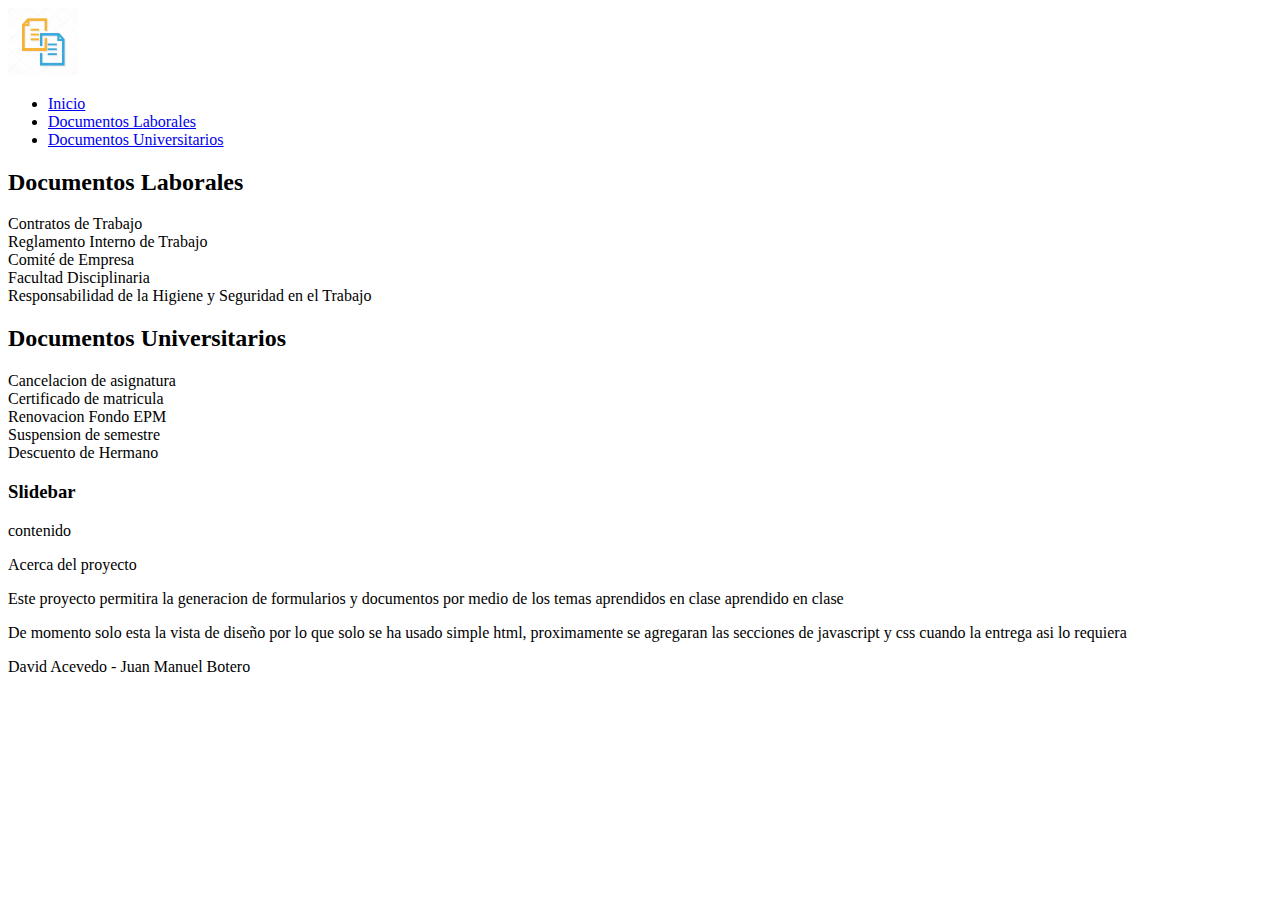
==== Index.html @ 9abae58e "Cambio del nombre del archivo a Index.html, agregados los archivos universitarios y agregada la secc" ====
<!doctype html>
<html>
<head>
      <title>Proyecto DSW</title>
</head>
<body>

  <header>
    <div>
      <img src="logo.jpg" width="70" >
    </div>
    <nav>
      <ul>

        <li><a href="#">Inicio</a></li>
        <li><a href="#">Documentos Laborales</a></li>
        <li><a href="#">Documentos Universitarios</a></li>

      </ul>
    </nav>
  </header>

  <section class="wrapper">
    <section class="main">
        <article>
          <h2>Documentos Laborales</h2>
          <p>Contratos de Trabajo <br>Reglamento Interno de Trabajo </br> Comité de Empresa <br>Facultad Disciplinaria</br>Responsabilidad de la Higiene y Seguridad en el Trabajo</p>

        </article>

        <article>
          <h2>Documentos Universitarios</h2>
          <p>Cancelacion de asignatura <br>Certificado de matricula </br> Renovacion Fondo EPM <br>Suspension de semestre</br>Descuento de Hermano</p>
        </article>
    </section>
    <aside>
      <h3>Slidebar</h3>
      <p>contenido</p>
    </aside>
  </section>

  <footer>
    <p>Acerca del proyecto</p>
    <p>Este proyecto permitira la generacion de formularios y documentos por medio de los temas aprendidos en clase aprendido en clase</p>
	<p>De momento solo esta la vista de diseño por lo que solo se ha usado simple html, proximamente se agregaran las secciones de javascript y css cuando la entrega asi lo requiera</p>
    <p>David Acevedo - Juan Manuel Botero</p>
  </footer>

</body>
</html>
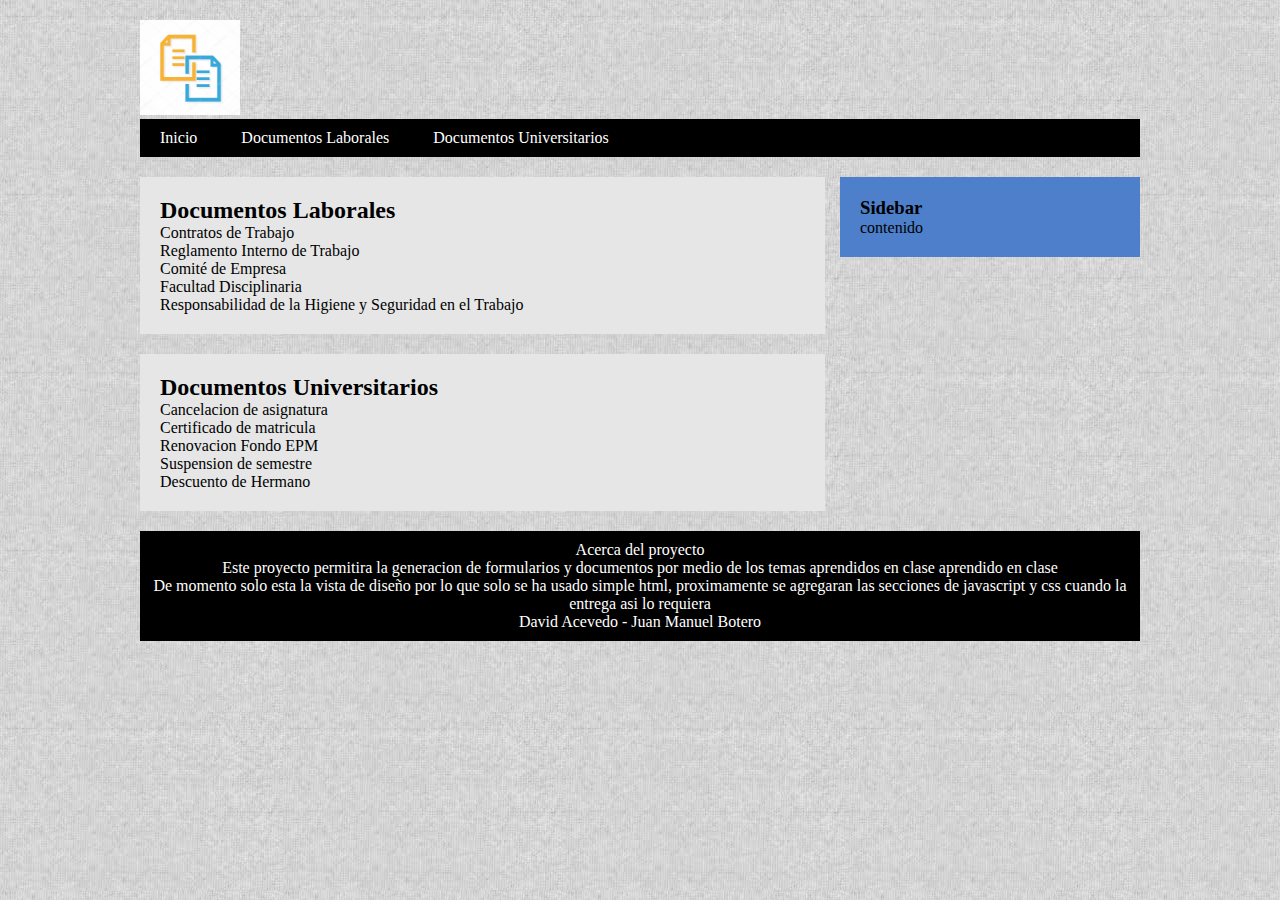
==== commit a54bd010: "Merge branch 'master' of https://github.com/juanbotero/juanbotero.github.io" ====
--- a/Index.html
+++ b/Index.html
@@ -2,26 +2,25 @@
 <html>
 <head>
       <title>Proyecto DSW</title>
+      <link rel="stylesheet" href="estilos.css">
 </head>
 <body>
 
   <header>
     <div>
-      <img src="logo.jpg" width="70" >
+      <img src="logo.jpg" width="100" >
     </div>
     <nav>
-      <ul>
-
+      <ul class= "menu">
         <li><a href="#">Inicio</a></li>
         <li><a href="#">Documentos Laborales</a></li>
         <li><a href="#">Documentos Universitarios</a></li>
-
       </ul>
     </nav>
   </header>
 
-  <section class="wrapper">
-    <section class="main">
+  <section class="main">
+    <section class="articles">
         <article>
           <h2>Documentos Laborales</h2>
           <p>Contratos de Trabajo <br>Reglamento Interno de Trabajo </br> Comité de Empresa <br>Facultad Disciplinaria</br>Responsabilidad de la Higiene y Seguridad en el Trabajo</p>
@@ -34,7 +33,7 @@
         </article>
     </section>
     <aside>
-      <h3>Slidebar</h3>
+      <h3>Sidebar</h3>
       <p>contenido</p>
     </aside>
   </section>
--- a/estilos.css
+++ b/estilos.css
@@ -0,0 +1,69 @@
+*{
+  margin: 0;
+  padding: 0;
+}
+
+body{
+  background:url(fondo.jpg);
+}
+
+header , .main , footer {
+  /*background;white;*/
+  width: 90%;
+  max-width:1000px;
+  margin:20px auto;
+}
+
+.menu {
+  width: 100%;
+  background:black;
+  list-style: none;
+  margin:0;
+  padding: 0;
+}
+
+.menu li {
+  display: inline-block;
+}
+
+.menu li a {
+  padding: 10px 20px;
+  display: inline-block;
+  color:white;
+  text-decoration: none;
+}
+
+.menu li a:hover{
+  background:red;
+  color: black;
+
+}
+
+.main .articles {
+  width: 68.5%;
+  margin-right: 1.5%;
+  float: left;
+  /*background: white;*/
+}
+
+.main .articles article {
+  padding: 20px;
+  background: #e6e6e6;
+  margin-bottom: 20px;
+}
+
+aside{
+  width: 30%;
+  background:#4D7FCB;
+  float: left;
+  padding: 20px;
+  box-sizing: border-box;
+}
+
+footer{
+  background: black;
+  color: white;
+  clear: both;
+  padding: 10px 0px;
+  text-align: center;
+}
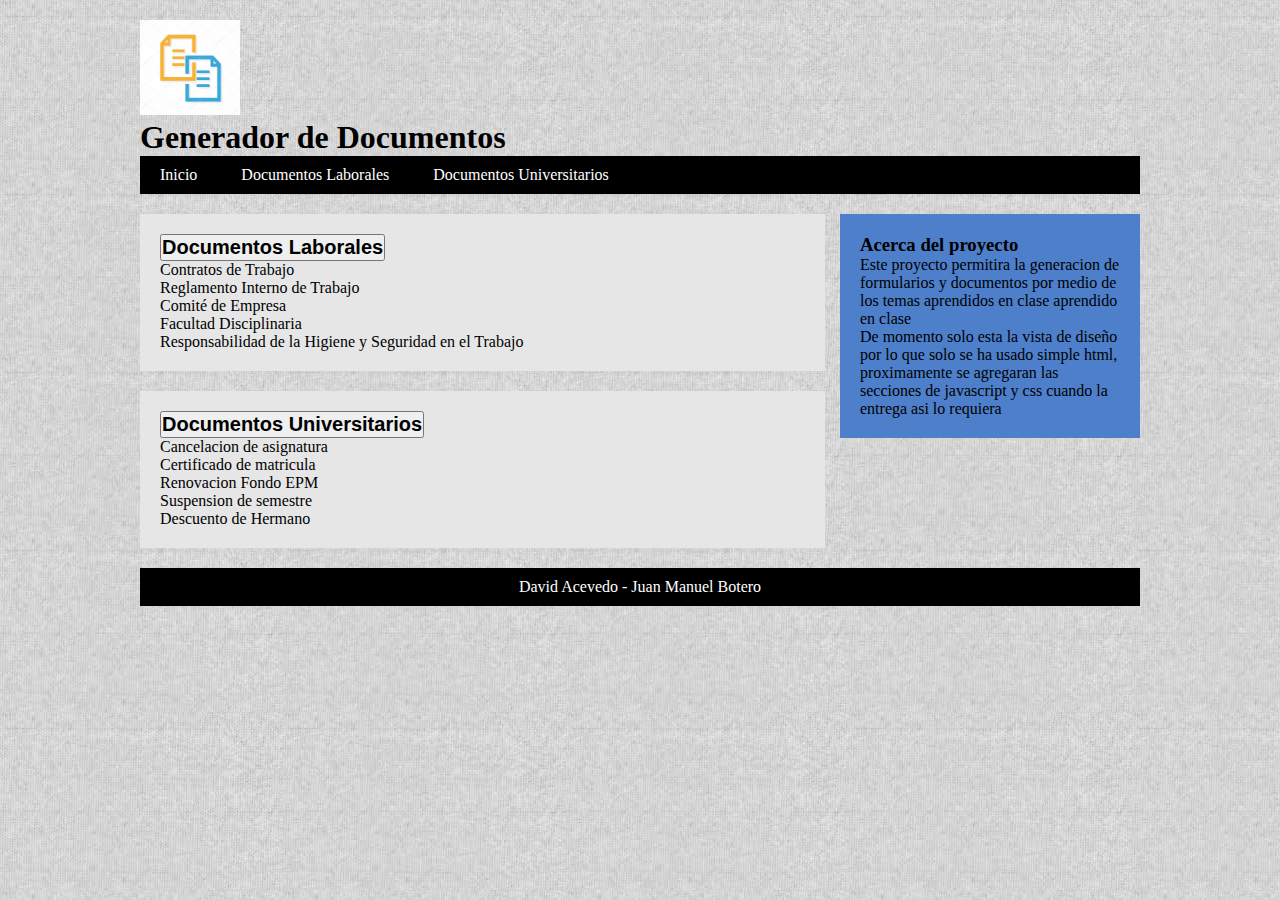
==== commit 2fec73ce: "Eliminacion de un archivo repetido, creacion de funciones javascript y cambios simples de texto" ====
--- a/Index.html
+++ b/Index.html
@@ -3,12 +3,35 @@
 <head>
       <title>Proyecto DSW</title>
       <link rel="stylesheet" href="estilos.css">
+
+<script>
+
+function mostrarLaborales() {
+    var x = document.getElementById('laborales');
+    if (x.style.display === 'none') {
+        x.style.display = 'block';
+    } else {
+        x.style.display = 'none';
+    }
+
+}
+
+function mostrarUniversitarios() {
+    var x = document.getElementById('universitarios');
+    if (x.style.display === 'none') {
+        x.style.display = 'block';
+    } else {
+        x.style.display = 'none';
+    }
+}
+</script>
+   
 </head>
 <body>
 
   <header>
     <div>
-      <img src="logo.jpg" width="100" >
+      <img src="logo.jpg" width="100" > <h1>Generador de Documentos</h1>
     </div>
     <nav>
       <ul class= "menu">
@@ -22,26 +45,24 @@
   <section class="main">
     <section class="articles">
         <article>
-          <h2>Documentos Laborales</h2>
-          <p>Contratos de Trabajo <br>Reglamento Interno de Trabajo </br> Comité de Empresa <br>Facultad Disciplinaria</br>Responsabilidad de la Higiene y Seguridad en el Trabajo</p>
+          <button onclick="mostrarLaborales()"> <h2>Documentos Laborales</h2> </button>
+          <p id="laborales">Contratos de Trabajo <br>Reglamento Interno de Trabajo </br> Comité de Empresa <br>Facultad Disciplinaria</br>Responsabilidad de la Higiene y Seguridad en el Trabajo</p>
 
         </article>
 
         <article>
-          <h2>Documentos Universitarios</h2>
-          <p>Cancelacion de asignatura <br>Certificado de matricula </br> Renovacion Fondo EPM <br>Suspension de semestre</br>Descuento de Hermano</p>
+          <button onclick="mostrarUniversitarios()"> <h2>Documentos Universitarios</h2> </button>
+          <p id="universitarios">Cancelacion de asignatura <br>Certificado de matricula </br> Renovacion Fondo EPM <br>Suspension de semestre</br>Descuento de Hermano</p>
         </article>
     </section>
     <aside>
-      <h3>Sidebar</h3>
-      <p>contenido</p>
+      <h3>Acerca del proyecto</h3>
+      <p>Este proyecto permitira la generacion de formularios y documentos por medio de los temas aprendidos en clase aprendido en clase</p>
+      <p>De momento solo esta la vista de diseño por lo que solo se ha usado simple html, proximamente se agregaran las secciones de javascript y css cuando la entrega asi lo requiera</p>
     </aside>
   </section>
 
   <footer>
-    <p>Acerca del proyecto</p>
-    <p>Este proyecto permitira la generacion de formularios y documentos por medio de los temas aprendidos en clase aprendido en clase</p>
-	<p>De momento solo esta la vista de diseño por lo que solo se ha usado simple html, proximamente se agregaran las secciones de javascript y css cuando la entrega asi lo requiera</p>
     <p>David Acevedo - Juan Manuel Botero</p>
   </footer>
 
